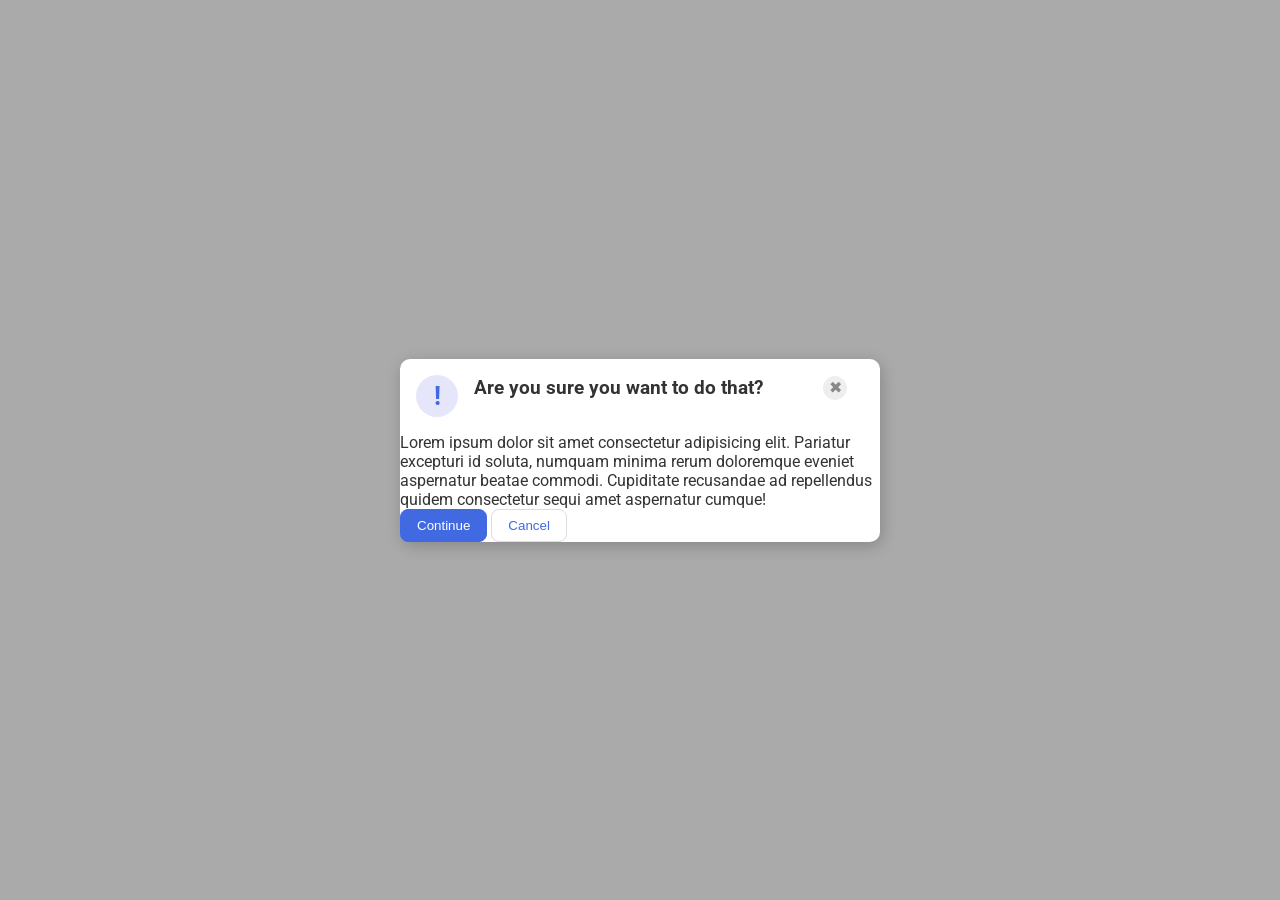
==== foundations/flex/05-flex-modal/index.html @ 2222ef32 "created .top-row container wt disp:flx & aling items center, mar-bot 16px title, margin left to X la" ====
<!DOCTYPE html>
<html lang="en">
  <head>
    <meta charset="UTF-8">
    <meta http-equiv="X-UA-Compatible" content="IE=edge">
    <meta name="viewport" content="width=device-width, initial-scale=1.0">
    <link rel="stylesheet" href="style.css">
    <title>Modal</title>
  </head>
  <body>
      <div class="modal">
      <div class="top-row">
      <div class="icon">!</div>
      <div class="header">Are you sure you want to do that?</div>
      <button class="close-button">✖</button>
      </div>
      <div class="text">Lorem ipsum dolor sit amet consectetur adipisicing elit. Pariatur excepturi id soluta, numquam minima rerum doloremque eveniet aspernatur beatae commodi. Cupiditate recusandae ad repellendus quidem consectetur sequi amet aspernatur cumque!</div>
      <button class="continue">Continue</button>
      <button class="cancel">Cancel</button>
    </div>
  </body>
</html>
---- foundations/flex/05-flex-modal/style.css ----
@import url('https://fonts.googleapis.com/css2?family=Roboto:wght@400;700&display=swap');

html, body {
  height: 100%;
}

body {
  font-family: Roboto, sans-serif;
  margin: 0;
  background: #aaa;
  color: #333;
  /* I'll give you this one for free lol */
  display: flex;
  align-items: center;
  justify-content: center;
}

.modal {
  background: white;
  width: 480px;
  border-radius: 10px;
  box-shadow: 2px 4px 16px rgba(0,0,0,.2);
}

.top-row {
  display: flex;
  align-items: center;
}

.header {
  font-size: larger;
  font-weight: bold;
  margin-bottom: 16px;
}

.icon {
  color: royalblue;
  font-size: 26px;
  font-weight: 700;
  background: lavender;
  width: 42px;
  height: 42px;
  border-radius: 50%;
  display: flex;
  align-items: center;
  justify-content: center;
  margin: 16px;
  
}

.close-button {
  background: #eee;
  border-radius: 50%;
  color: #888;
  font-weight: 400;
  font-size: 16px;
  height: 24px;
  width: 24px;
  display: flex;
  align-items: center;
  justify-content: center;
  border: 1px solid #eee;
  padding: 0;
  margin-bottom: 16px;
  margin-left: 60px;
}

button {
  cursor: pointer;
  padding: 8px 16px;
  border-radius: 8px;
}

button.continue {
  background: royalblue;
  border: 1px solid royalblue;
  color: white;
}

button.cancel {
  background: white;
  border: 1px solid #ddd;
  color: royalblue;
}
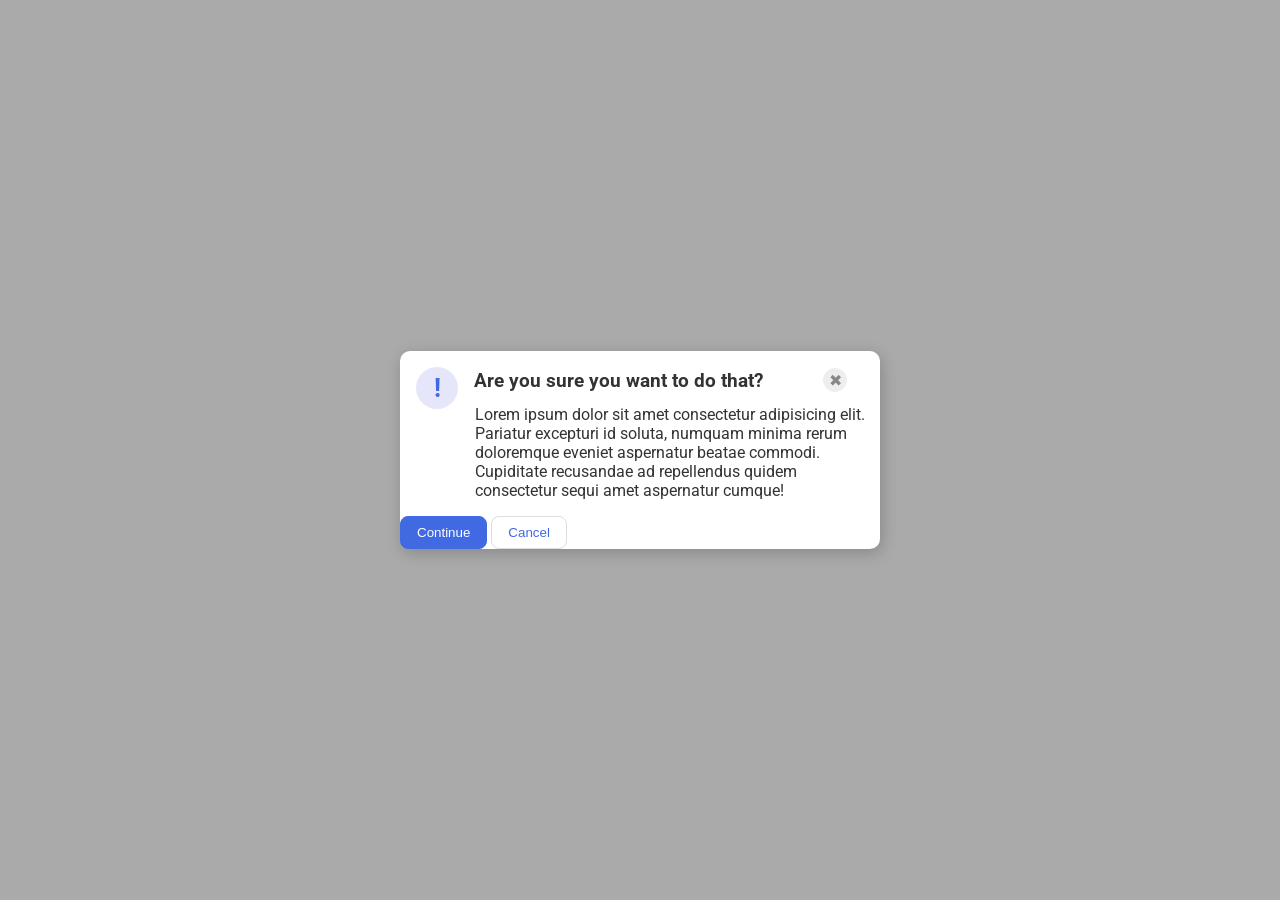
==== commit 7b3cea13: ".text class>text-align:left;margin-left: 75px;margin-bottom: 16px;margin-top: -20px; KNow there is a" ====
--- a/foundations/flex/05-flex-modal/index.html
+++ b/foundations/flex/05-flex-modal/index.html
@@ -13,10 +13,12 @@
       <div class="icon">!</div>
       <div class="header">Are you sure you want to do that?</div>
       <button class="close-button">✖</button>
-      </div>
+      </div> 
       <div class="text">Lorem ipsum dolor sit amet consectetur adipisicing elit. Pariatur excepturi id soluta, numquam minima rerum doloremque eveniet aspernatur beatae commodi. Cupiditate recusandae ad repellendus quidem consectetur sequi amet aspernatur cumque!</div>
+      <div class="button-container">
       <button class="continue">Continue</button>
       <button class="cancel">Cancel</button>
+      </div>
     </div>
   </body>
 </html>
--- a/foundations/flex/05-flex-modal/style.css
+++ b/foundations/flex/05-flex-modal/style.css
@@ -81,4 +81,12 @@
   background: white;
   border: 1px solid #ddd;
   color: royalblue;
+}
+
+.text {
+  text-align:left;
+  margin-left: 75px;
+  margin-bottom: 16px;
+  margin-top: -20px;
+
 }
